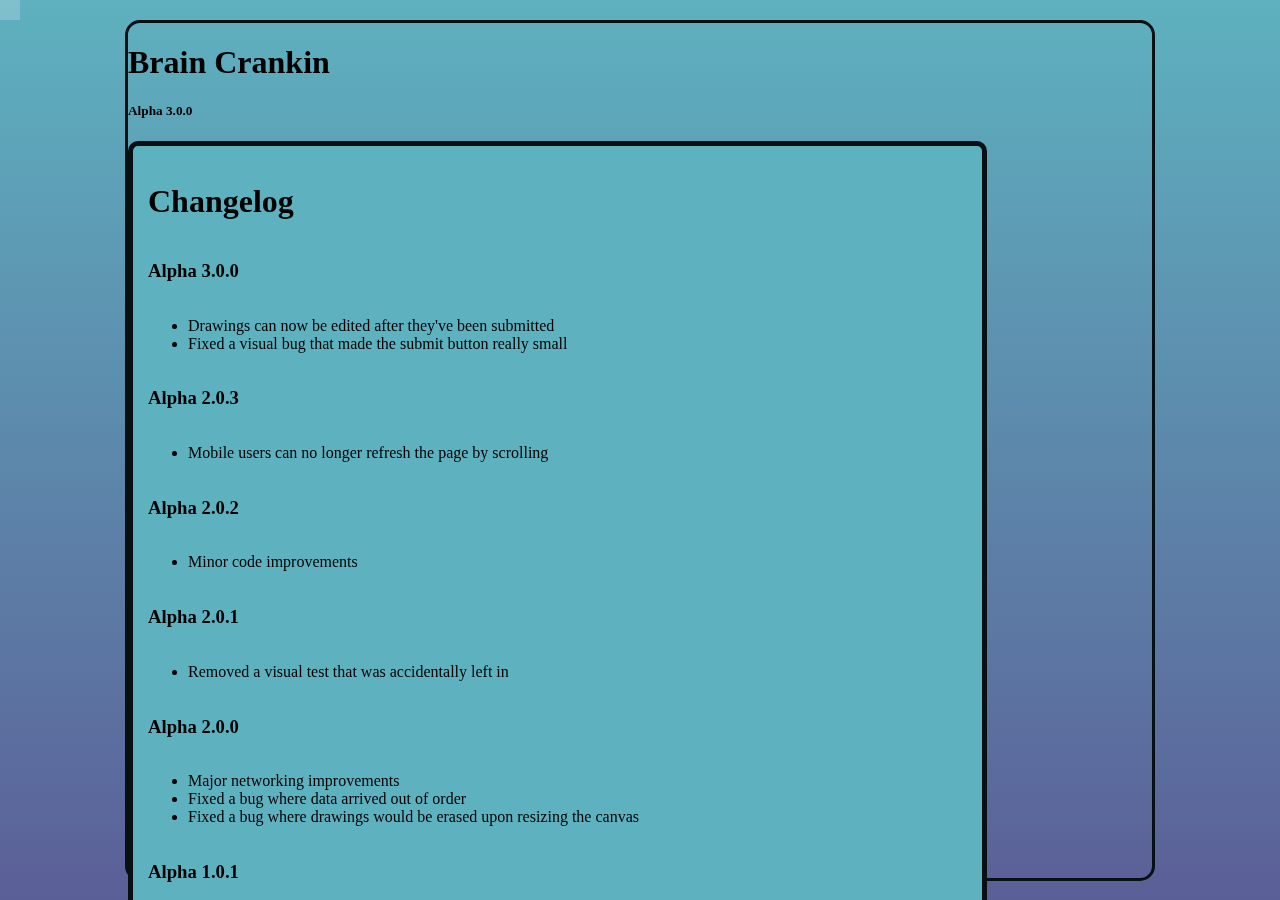
==== changelog/index.html @ 1a8ae625 "Updated changelog to Alpha 3.0.0" ====
<!DOCTYPE html>
<html lang="en">
<head>
    <meta charset="UTF-8">
    <meta http-equiv="X-UA-Compatible" content="IE=edge">
    <meta name="viewport" content="width=device-width, initial-scale=1.0">
    <link href="https://fonts.googleapis.com/css?family=Open+Sans:400,600,300" rel="stylesheet" type="text/css">
    <link href="https://cdn.jsdelivr.net/npm/bootstrap@5.2.2/dist/css/bootstrap.min.css" rel="stylesheet" integrity="sha384-Zenh87qX5JnK2Jl0vWa8Ck2rdkQ2Bzep5IDxbcnCeuOxjzrPF/et3URy9Bv1WTRi" crossorigin="anonymous">
    <link
    rel="stylesheet"
    href="https://cdnjs.cloudflare.com/ajax/libs/animate.css/4.1.1/animate.min.css"
    />
    <link rel="stylesheet" href="style.css?v=25-01-23-1">
    <link rel="stylesheet" href="responsive.css?v=25-01-23-1">
    <link rel="stylesheet" href="sass.css?v=25-01-23-1">
    <title>BrainCrankin</title><!-- CSS only -->
    
</head>
<body class="h-100">
    <ul class="background">
        <li></li>
        <li></li>
        <li></li>
        <li></li>
        <li></li>
        <li></li>
        <li></li>
        <li></li>
        <li></li>
        <li></li>
        <li></li>
        <li></li>
        <li></li>
        <li></li>
        <li></li>
        <li></li>
        <li></li>
        <li></li>
        <li></li>
        <li></li>
        <li></li>
        <li></li>
        <li></li>
        <li></li>
        <li></li>
        <li></li>
        <li></li>
        <li></li>
        <li></li>
        <li></li>
        <li></li>
        <li></li>
        <li></li>
        <li></li>
        <li></li>
        <li></li>
     </ul>
    <main class="h-100">
        <div class="h-100 game-box">
            <div class="container h-100 game-div border-main m-mobile-0 p-mobile-0">
                
                <!-- <button id="host-button" class="button-anim">Host a game</button>
                <button id="quit-button" class="button-anim">Go back</button>
                
                <div id="join-div" class="game-box-div">
                    <h2>Join a game!</h2>
                    <textarea placeholder="Party ID" id="id-box"></textarea>
                    <button class="button-anim">Join!</button>
                </div> -->
                <div id="top-bar" class="row d-none d-lg-flex h-5 h-lg-10">
                    <div class="col-2 col-lg-1 align-items-center d-flex h-100">
                        <button id="quit-button" class="ratio ratio-1x1 btn game-button w-75">
                            <img src="assets/caret-left-fill.svg" alt="" class="img-fluid">
                        </button>
                    </div>                    
                    <h1 class="col-8 col-lg-10 text-center">Brain Crankin</h1>
                    <h5 class="col-2 col-lg-1 d-none d-lg-block">Alpha 3.0.0</h5>
                </div>
                <div id="main-container" class="row h-100 h-lg-90 overflow-lg-hidden d-flex justify-content-center align-items-center">
                    <div class="changelog h-90 w-80 mb-3 vertical-overflow text-center">
                        <h1>Changelog</h1>
                        <h3 class="text-center">Alpha 3.0.0</h3>
                        <ul>
                            <li>
                                Drawings can now be edited after they've been submitted
                            </li>
                            <li>
                                Fixed a visual bug that made the submit button really small
                            </li>
                        </ul>
                        <h3 class="text-center">Alpha 2.0.3</h3>
                        <ul>
                            <li>
                                Mobile users can no longer refresh the page by scrolling
                            </li>                            
                        </ul>
                        <h3 class="text-center">Alpha 2.0.2</h3>
                        <ul>
                            <li>
                                Minor code improvements
                            </li>                            
                        </ul>
                        <h3 class="text-center">Alpha 2.0.1</h3>
                        <ul>
                            <li>
                                Removed a visual test that was accidentally left in
                            </li>                            
                        </ul>
                        <h3 class="text-center">Alpha 2.0.0</h3>
                        <ul>
                            <li>
                                Major networking improvements
                            </li>
                            <li>
                                Fixed a bug where data arrived out of order
                            </li>
                            <li>
                                Fixed a bug where drawings would be erased upon resizing the canvas
                            </li>                            
                        </ul>
                        <h3 class="text-center">Alpha 1.0.1</h3>
                        <ul>
                            <li>
                                Fixed a minor networking issue
                            </li>
                        </ul>
                        <h3 class="text-center">Alpha 1.0.0</h3>
                        <ul>
                            <li>
                                Added a new gamemode: Face Off
                            </li>
                            <li>
                                Fixed a bug when drawing on mobile
                            </li>
                            <li>
                                Fixed minor styling issues
                            </li>
                        </ul>
                    </div>
                </div>
            </div>
        </div>
    </main>
    <!-- <footer>
        <small>&copy; copyright</small>
    </footer> -->
    
    <!-- JavaScript Bundle with Popper -->
    <script src="https://cdn.jsdelivr.net/npm/bootstrap@5.2.3/dist/js/bootstrap.bundle.min.js" integrity="sha384-kenU1KFdBIe4zVF0s0G1M5b4hcpxyD9F7jL+jjXkk+Q2h455rYXK/7HAuoJl+0I4" crossorigin="anonymous"></script>
    <!-- <script src="game.js"></script> -->
    <script src="game.js?v=25-01-23-1"></script>
    <script async src="https://pagead2.googlesyndication.com/pagead/js/adsbygoogle.js?client=ca-pub-4818331036577014"
     crossorigin="anonymous"></script>
</body>
</html>
---- changelog/style.css ----
@font-face {
    font-family: myFont;
    src: url(assets/PartyConfettiRegular-eZOn3.ttf);
}

:root {
    --dark: #071013ff;
    --blue: #5eb1bfff;
    
    --white-transparent: rgba(255, 255, 255, 0.306);
    --black-transparent: rgba(1, 1, 1, 0.306);
    --blue-transparent: rgba(94, 176, 191, 0.48);
    --blue-gray: #5b5f97ff;
    --blue-dark: rgba(32, 37, 106, 1);
    --blue-dark-transparent: rgba(43, 76, 138, 0.709);
    --brown: #8f5c38ff;
    --maroon: #bf1363ff;
    --maroon-transparent: rgba(191, 19, 99, 0.743);
}

html {
    font-family: myFont !important;
    max-width: 100vw; 
    min-width: 100vw;
    height: 100%;
    
    /*background-image: url('background\ lol.png'), linear-gradient(var(--blue), var(--blue-gray));*/
    
    margin: 0;
    padding: 0;
}

.changelog {
    border: 5px solid var(--dark);
    background-color: var(--blue);
    display: flex;    
    padding: 15px;
    flex-direction: column;
    border-radius: 10px;
}

#quit-button {
    display: none;
}

main {
    display: flex;
    flex-direction: column;
    align-items: center;
    flex:1
}

#join-div {
    color: white;
    display: flex;
    flex-direction: column;
    justify-content: center;
    align-items: center;
}
body{
    font-family: myFont !important;
    margin: 0;
    padding: 0;
    display:flex;
    flex-direction:column;
    
    min-height: 100%;
    min-width: 100%;
    max-height: 100%;
    max-width: 100%;
}



.game-box {
    overflow: hidden;
    position: relative;
    padding: 0;
    min-width: 100%;
    min-height: 100%;
    display: flex;
    justify-content: center;
    align-items: center;
    flex: 1;
}


.text-input {
    color: white;
    resize: none;
    border-radius: 6px;
    background-color: var(--white-transparent);
    border: solid white 2px;
    font-size: 25px;
    margin-bottom: 10px;
    white-space: nowrap;
    width: 100%;
}

.vertical-overflow {
    overflow-y: scroll;
    overflow-x: hidden;
}

#width-holder {
    overflow-x: hidden;
    overflow-y: scroll;
}

#width-holder * {
    margin: 10px;
}

canvas[resize] {
    height: 100%;
}



.width-button {
    display: flex;
    justify-content: center;
    align-items: center;
    padding: 0;
}

.finals-icon {
    height: 50px;
}

.finals-element div p {
    display: flex;
    justify-content: center;
    align-items: center;
    padding: 10px;
    margin: 5px;
    word-wrap: normal;
    background-color: var(--white-transparent);    
    border-radius: 10px;
}



#versus-ball {
    /*position: relative;*/
    /*scale: 80%;*/
    /*top: 50%;  /* position the top  edge of the element at the middle of the parent */
    /*left: 50%; /* position the left edge of the element at the middle of the parent */
    z-index: 10;

    /*transform: translate(-50%, -50%);*/
    animation: 1.2s cubic-bezier(0.7, 0, 0.84, 0) 0s 1 bounceFromScreen;
    overflow: visible;
}

@keyframes bounceFromScreen {
    0% {
        /* position: absolute; */
        top: 50%;
        left: 50%;
        scale: 500%;
        transform: rotate(0deg) translate(-50%, -50%);
        opacity: 0;
        z-index: 10;
    }
    52% {
        /* position: absolute; */
        scale: 80%;
        top: 50%;
        left: 50%;
        opacity: 100%;
        z-index: 10;
        transform: rotate(0deg) translate(-50%, -50%);
    }
    56% { transform: translate(-50%, -50%) translate(1px, 1px) rotate(0deg); }
    60% { transform: translate(-50%, -50%) translate(-1px, -2px) rotate(-1deg); }
    64% { transform: translate(-50%, -50%) translate(-3px, 0px) rotate(1deg); }
    68% { transform: translate(-50%, -50%) translate(3px, 2px) rotate(0deg); }
    72% { transform: translate(-50%, -50%) translate(1px, -1px) rotate(1deg); }
    76% { transform: translate(-50%, -50%) translate(-1px, 2px) rotate(-1deg); }
    80% { transform: translate(-50%, -50%) translate(-3px, 1px) rotate(0deg); }
    84% { transform: translate(-50%, -50%) translate(3px, 1px) rotate(-1deg); }
    88% { transform: translate(-50%, -50%) translate(-1px, -1px) rotate(1deg); }
    92% { transform: translate(-50%, -50%) translate(1px, 2px) rotate(0deg); }
    96% { transform: translate(-50%, -50%) translate(1px, -2px) rotate(-1deg); }
    100% {
        scale: 80%;
        top: 50%;
        left: 50%;
        opacity: 100%;
        z-index: 10;
        transform: rotate(0deg) translate(-50%, -50%);
    }
}

#chat-holder {
    background-color: var(--blue-transparent);
    padding: 10px;
    border-radius: 15px;
    height: 90%;
    width: 90%;
    overflow-y: scroll;
    overflow-x: hidden;
}

#output-write-area {
    font-size: 30px;
    overflow: hidden;
}

#output-draw-div {
    margin: 20px;
    overflow: hidden;
}

#input-draw-div img {
    max-width: 100%;
}


.border-main {
    border-style: dashed;
    border-radius: 15px;
    border: solid var(--dark);
}

.color-btn {
    height: 40px;
    border-radius: 5px;
}

.color-focus {
    border: solid black 2px;
}

.drawing-fit {
    object-fit: contain;
}

.transparent-border-footer {    
    border-top: var(--bs-modal-footer-border-width) solid rgba(0, 0, 0, 0);
}

.transparent-border-header {
    border-bottom: var(--bs-modal-header-border-width) solid rgba(0, 0, 0, 0);
}

.bg-versus-modal {
    background-color: var(--blue-transparent);
}

.game-box-div {
    background-color: var(--blue-dark-transparent);
    padding: 10px;
    border-radius: 10px;
    margin: 15px;
}

.player-box {
    background-color: var(--blue-dark);    
    color: white;
    border-radius: 30px;
    max-width: 100%;    
}

#player-list {
    color:white;
    background-color: var(--blue-dark-transparent);
    border-radius: 16px;
}

.player-list {
    list-style: none;
    overflow-y: hidden;
    overflow-x: auto;
}
.main-menu-box { 
    background-color: var(--black-transparent);
    border-radius: 20px;
    width: 90%;
    height: 95%;
}
    
/* ===== Scrollbar CSS ===== */
/* Firefox */
* {
    scrollbar-width: auto;
    scrollbar-color: #2d3278 #515599;
}

/* Chrome, Edge, and Safari */
*::-webkit-scrollbar {
    width: 16px;
}

*::-webkit-scrollbar-track {
    background: #515599;
}

*::-webkit-scrollbar-thumb {
    background-color: #2d3278;
    border-radius: 10px;
    border: 3px solid #ffffff;
}

.game-div {
    position: absolute;
    min-width: 80%;
    min-height: 95%;
    max-width: 80%;
    max-height: 95%;
}

footer{ 
    min-height:25px;
    display: flex;
    justify-content: center;
}

.game-button {
    padding: 3px;
    background-color: var(--maroon-transparent);
    margin-left: 10px;
}

.mh-10 {
    max-height: 10%;
}

.mh-20 {
    max-height: 20%;
}

.mh-80 {
    max-height: 20%;
}
.h-20 {
    height: 20%;
}
.h-15 {
    height: 15%;
}
.h-10 {
    height: 10%;
}
.h-5 {
    height: 5% !important;
}

.h-90 {
    height: 90% !important;
}

.h-85 {
    height: 85% !important;
}

.h-80 {
    height: 80%;
}

.w-15 {
    width: 15%;
}

.w-70 {
    width: 70%;
}

.w-80 {
    width: 80%;
}

.w-20 {
    width: 20%;
}

.w-60 {
    width: 60%;
}

.mw-15 {
    max-width: 15;
}


  
.button-anim {
    display: block;
    color: white;
    position: relative;
    text-align: center;
    z-index: 0;
    border-radius: 30px;
    max-width: 363px;
    max-height: 46px;
    border-radius: 30px;
    overflow: hidden;
    padding: 1rem 2rem;
}

.button-anim::before {
    content: '';
    position: absolute;
    z-index: -2;
    left: 50%;
    top: 50%;
    width: 400px;
    height: 400px;
    border-radius: 30px;
    
    background-repeat: no-repeat;
    background-size: 50% 50%, 50% 50%;
    background-position: 0 0, 100% 0, 100% 100%, 0 100%;
    background-image: linear-gradient(var(--blue), var(--blue)), linear-gradient(var(--blue), var(--blue)), linear-gradient(var(--blue-gray), var(--blue-gray)), linear-gradient(var(--blue-gray), var(--blue-gray));
    transform: translate(-50%, -50%) rotate(11deg);
    transition: transform .7s cubic-bezier(1, 0, 0, 1);
}

.break {
    flex-basis: 100%;
    height: 0;
}

.game-list-container {
    height: 150px;
    list-style: none;
}

.game-list {
    overflow-x: hidden;
    overflow-y: auto;
}

.selected-list-item {
    border: 2px solid white !important;
}

.game-list-item {
    display: block;
    margin: 3px;
    height: 95%;
    width: 100%;
    background-color: var(--blue-dark);
    border-radius: 10px;
}

.button-anim:hover::before {
    transform: translate(-50%, -50%) rotate(191deg);
}

.button-anim::after {
    content: '';
    position: absolute;
    z-index: -1;
    left: 3px;
    top: 3px;
    width: calc(100% - 6px);
    height: calc(100% - 6px);
    background: var(--maroon);
    border-radius: 30px;
}

.noBorder {
    border: 0px !important;
}

#finals-box {
    margin: 25px;
    border-radius: 15px;
    width: 90%;
    height: 95%;
    border: 2px var(--blue-dark-transparent);
    box-shadow: 0px 0px 9px 3px rgba(0,0,0,0.75);
    -webkit-box-shadow: 0px 0px 9px 3px rgba(0,0,0,0.75);
    -moz-box-shadow: 0px 0px 9px 3px rgba(0,0,0,0.75);
}

.finals-button {
    height: 40px;
}

/* .ratio-4x3 {
    @include media-breakpoint-up(md) {
      --bs-aspect-ratio: 50%; // 2x1
    }
} */
  

/* .finals-drawing {
    min-height: 80%;
} */
.drawing-finals-style {
    background-color: white;
    border: 15px solid var(--maroon);
    border-radius: 15px;
    max-width: 90%;
}

.finals-element .dot {
    animation: chatTypingAnimation 1.8s infinite ease-in-out;
    background-color: #6CAD96;
    border-radius: 50%;
    height: 7px;
    margin-right: 4px;
    vertical-align: middle;
    width: 7px;
    display: inline-block;
}
  .finals-element .dot:nth-child(1) {
    animation-delay: 200ms;
  }
  .finals-element .dot:nth-child(2) {
    animation-delay: 300ms;
  }
  .finals-element .dot:nth-child(3) {
    animation-delay: 400ms;
  }
  .finals-element .dot:last-child {
    margin-right: 0;
  }
  
  @keyframes chatTypingAnimation {
    0% {
      transform: translateY(0px);
      background-color:#6CAD96; /* rgba(20,105,69,.7)*/
    }
    28% {
      transform: translateY(-7px);
      background-color:#9ECAB9; /*rgba(20,105,69,.4)*/
    }
    44% {
      transform: translateY(0px);
      background-color: #B5D9CB; /*rgba(20,105,69,.2)*/
    }
  }

@keyframes background_animate {
    0%{
        transform: translateY(0) rotate(0deg);
        opacity: 1;
        border-radius: 0;
    }
    100%{
        transform: translateY(-1000px) rotate(1440deg);
        opacity: 0;
        border-radius: 50%;
    }
}

.background {
    position: fixed;
    width: 100vw;
    height: 100vh;
    top: 0;
    left: 0;
    margin: 0;
    padding: 0;
    /*background: #4e54c8;*/
    background:  linear-gradient(var(--blue), var(--blue-gray));
    overflow: hidden;
}
.background li {
    position: absolute;
    display: block;
    list-style: none;
    width: 20px;
    height: 20px;
    background: rgba(255, 255, 255, 0.2);
    animation: background_animate 3.27s linear infinite;
}


.background li:nth-child(0) {
    left: 74%;
    width: 24px;
    height: 24px;
    bottom: -24px;
    animation-delay: 1s;
}
.background li:nth-child(1) {
    left: 21%;
    width: 82px;
    height: 82px;
    bottom: -82px;
    animation-delay: 3s;
}
.background li:nth-child(2) {
    left: 0%;
    width: 36px;
    height: 36px;
    bottom: -36px;
    animation-delay: 5s;
}
.background li:nth-child(3) {
    left: 87%;
    width: 60px;
    height: 60px;
    bottom: -60px;
    animation-delay: 12s;
}
.background li:nth-child(4) {
    left: 45%;
    width: 29px;
    height: 29px;
    bottom: -29px;
    animation-delay: 20s;
}
.background li:nth-child(5) {
    left: 78%;
    width: 73px;
    height: 73px;
    bottom: -73px;
    animation-delay: 21s;
}
.background li:nth-child(6) {
    left: 70%;
    width: 22px;
    height: 22px;
    bottom: -22px;
    animation-delay: 4s;
}
.background li:nth-child(7) {
    left: 19%;
    width: 65px;
    height: 65px;
    bottom: -65px;
    animation-delay: 26s;
}
.background li:nth-child(8) {
    left: 32%;
    width: 81px;
    height: 81px;
    bottom: -81px;
    animation-delay: 30s;
}
.background li:nth-child(9) {
    left: 40%;
    width: 76px;
    height: 76px;
    bottom: -76px;
    animation-delay: 38s;
}
.background li:nth-child(10) {
    left: 50%;
    width: 39px;
    height: 39px;
    bottom: -39px;
    animation-delay: 49s;
}
.background li:nth-child(11) {
    left: 78%;
    width: 79px;
    height: 79px;
    bottom: -79px;
    animation-delay: 11s;
}
.background li:nth-child(12) {
    left: 31%;
    width: 67px;
    height: 67px;
    bottom: -67px;
    animation-delay: 42s;
}
.background li:nth-child(13) {
    left: 4%;
    width: 60px;
    height: 60px;
    bottom: -60px;
    animation-delay: 11s;
}
.background li:nth-child(14) {
    left: 35%;
    width: 82px;
    height: 82px;
    bottom: -82px;
    animation-delay: 22s;
}
.background li:nth-child(15) {
    left: 44%;
    width: 29px;
    height: 29px;
    bottom: -29px;
    animation-delay: 63s;
}
.background li:nth-child(16) {
    left: 11%;
    width: 71px;
    height: 71px;
    bottom: -71px;
    animation-delay: 2s;
}
.background li:nth-child(17) {
    left: 58%;
    width: 55px;
    height: 55px;
    bottom: -55px;
    animation-delay: 10s;
}
.background li:nth-child(18) {
    left: 84%;
    width: 43px;
    height: 43px;
    bottom: -43px;
    animation-delay: 14s;
}
.background li:nth-child(19) {
    left: 36%;
    width: 23px;
    height: 23px;
    bottom: -23px;
    animation-delay: 91s;
}
.background li:nth-child(20) {
    left: 19%;
    width: 69px;
    height: 69px;
    bottom: -69px;
    animation-delay: 3s;
}
.background li:nth-child(21) {
    left: 61%;
    width: 68px;
    height: 68px;
    bottom: -68px;
    animation-delay: 71s;
}
.background li:nth-child(22) {
    left: 3%;
    width: 41px;
    height: 41px;
    bottom: -41px;
    animation-delay: 14s;
}
.background li:nth-child(23) {
    left: 59%;
    width: 43px;
    height: 43px;
    bottom: -43px;
    animation-delay: 99s;
}
.background li:nth-child(24) {
    left: 79%;
    width: 31px;
    height: 31px;
    bottom: -31px;
    animation-delay: 51s;
}
.background li:nth-child(25) {
    left: 10%;
    width: 26px;
    height: 26px;
    bottom: -26px;
    animation-delay: 75s;
}
.background li:nth-child(26) {
    left: 42%;
    width: 61px;
    height: 61px;
    bottom: -61px;
    animation-delay: 17s;
}
.background li:nth-child(27) {
    left: 12%;
    width: 62px;
    height: 62px;
    bottom: -62px;
    animation-delay: 31s;
}
.background li:nth-child(28) {
    left: 60%;
    width: 46px;
    height: 46px;
    bottom: -46px;
    animation-delay: 13s;
}
.background li:nth-child(29) {
    left: 33%;
    width: 70px;
    height: 70px;
    bottom: -70px;
    animation-delay: 78s;
}
.background li:nth-child(30) {
    left: 45%;
    width: 67px;
    height: 67px;
    bottom: -67px;
    animation-delay: 52s;
}
.background li:nth-child(31) {
    left: 39%;
    width: 38px;
    height: 38px;
    bottom: -38px;
    animation-delay: 133s;
}
.background li:nth-child(32) {
    left: 79%;
    width: 48px;
    height: 48px;
    bottom: -48px;
    animation-delay: 127s;
}
.background li:nth-child(33) {
    left: 38%;
    width: 82px;
    height: 82px;
    bottom: -82px;
    animation-delay: 95s;
}
.background li:nth-child(34) {
    left: 84%;
    width: 29px;
    height: 29px;
    bottom: -29px;
    animation-delay: 56s;
}
.background li:nth-child(35) {
    left: 63%;
    width: 79px;
    height: 79px;
    bottom: -79px;
    animation-delay: 87s;
}
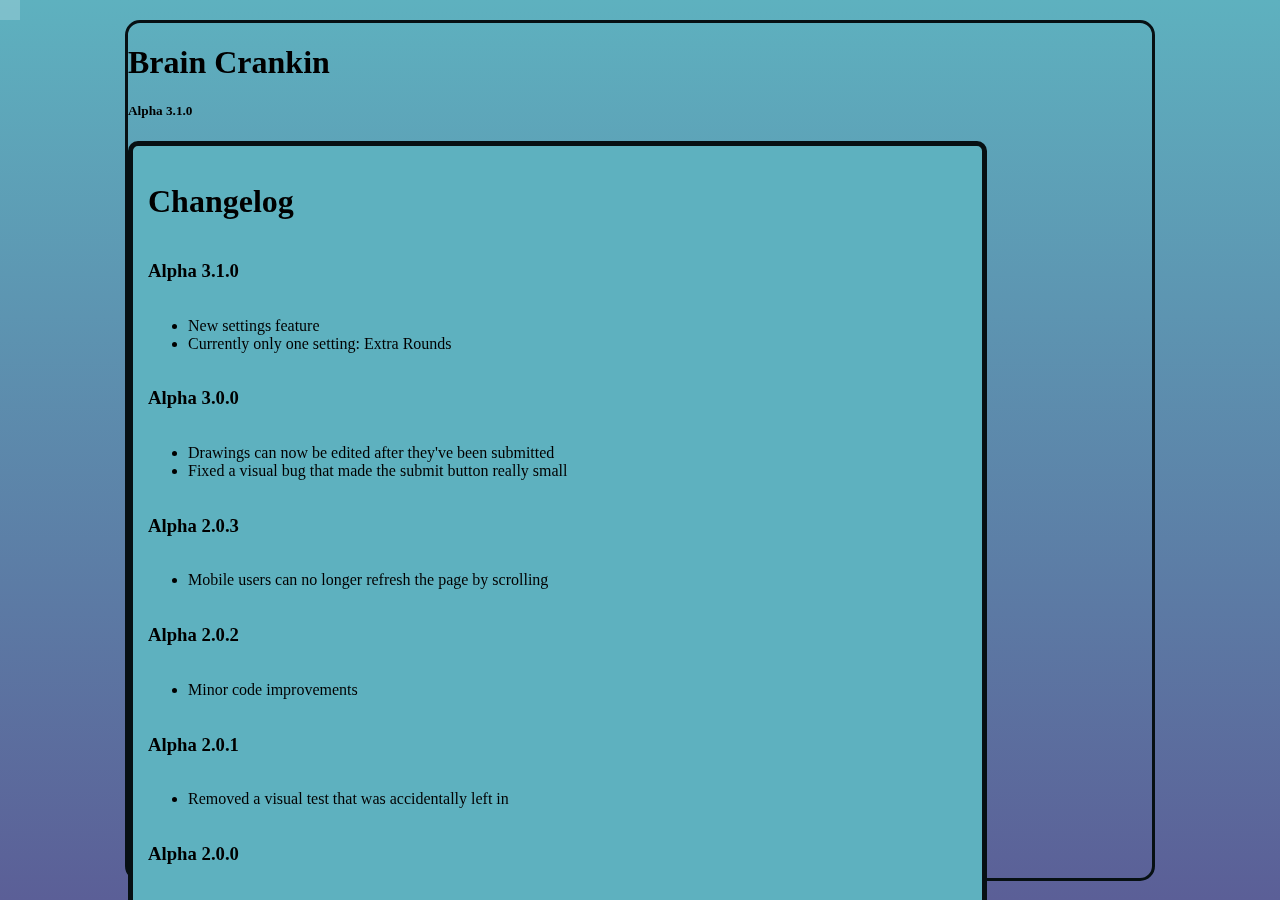
==== commit 9a706f10: "Alpha 3.1.0" ====
--- a/changelog/index.html
+++ b/changelog/index.html
@@ -74,11 +74,20 @@
                         </button>
                     </div>                    
                     <h1 class="col-8 col-lg-10 text-center">Brain Crankin</h1>
-                    <h5 class="col-2 col-lg-1 d-none d-lg-block">Alpha 3.0.0</h5>
+                    <h5 class="col-2 col-lg-1 d-none d-lg-block">Alpha 3.1.0</h5>
                 </div>
                 <div id="main-container" class="row h-100 h-lg-90 overflow-lg-hidden d-flex justify-content-center align-items-center">
                     <div class="changelog h-90 w-80 mb-3 vertical-overflow text-center">
                         <h1>Changelog</h1>
+                        <h3 class="text-center">Alpha 3.1.0</h3>
+                        <ul>
+                            <li>
+                                New settings feature
+                            </li>
+                            <li>
+                                Currently only one setting: Extra Rounds
+                            </li>
+                        </ul>
                         <h3 class="text-center">Alpha 3.0.0</h3>
                         <ul>
                             <li>
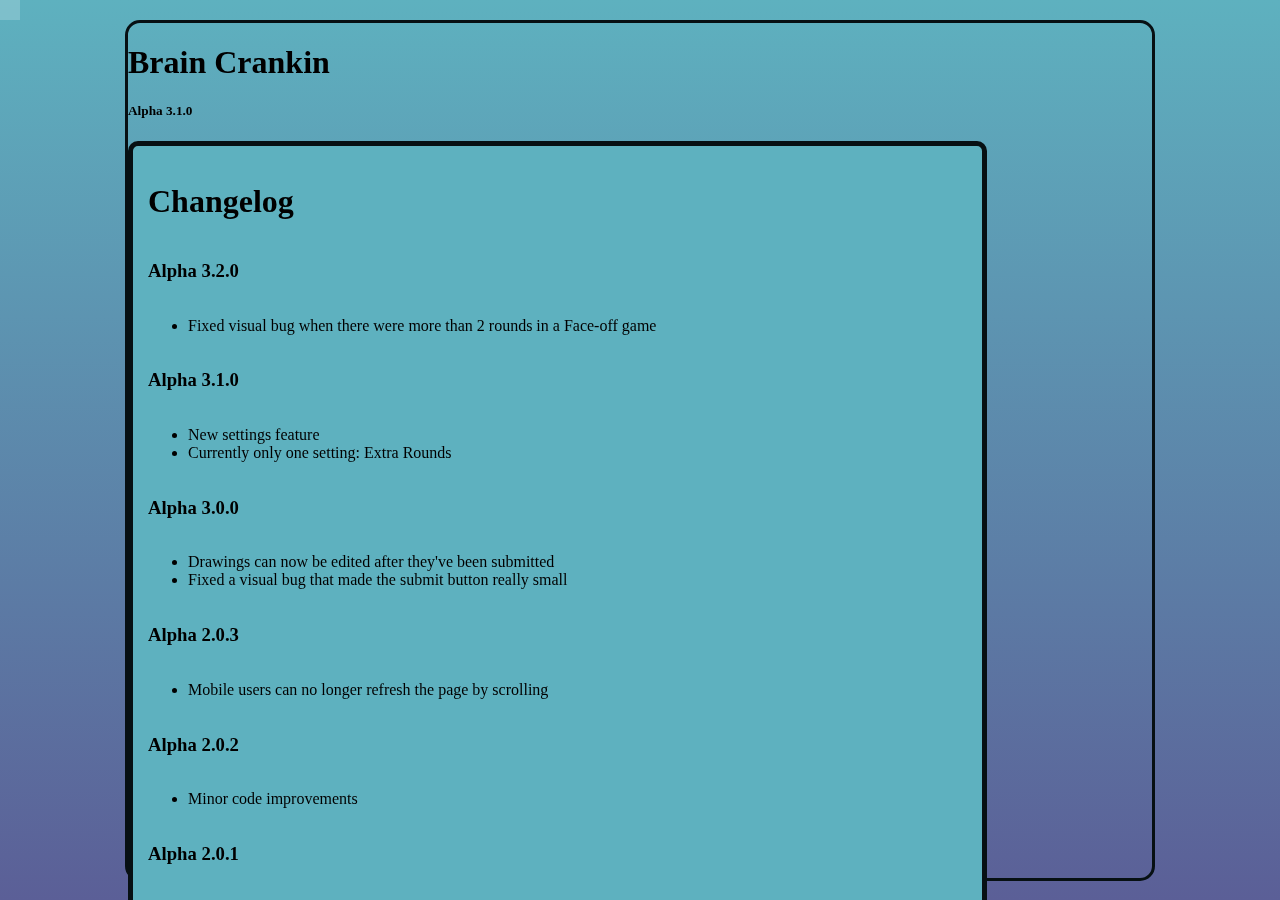
==== commit 3365162a: "Alpha 3.2.0" ====
--- a/changelog/index.html
+++ b/changelog/index.html
@@ -79,6 +79,12 @@
                 <div id="main-container" class="row h-100 h-lg-90 overflow-lg-hidden d-flex justify-content-center align-items-center">
                     <div class="changelog h-90 w-80 mb-3 vertical-overflow text-center">
                         <h1>Changelog</h1>
+                        <h3 class="text-center">Alpha 3.2.0</h3>
+                        <ul>
+                            <li>
+                                Fixed visual bug when there were more than 2 rounds in a Face-off game
+                            </li>                            
+                        </ul>
                         <h3 class="text-center">Alpha 3.1.0</h3>
                         <ul>
                             <li>
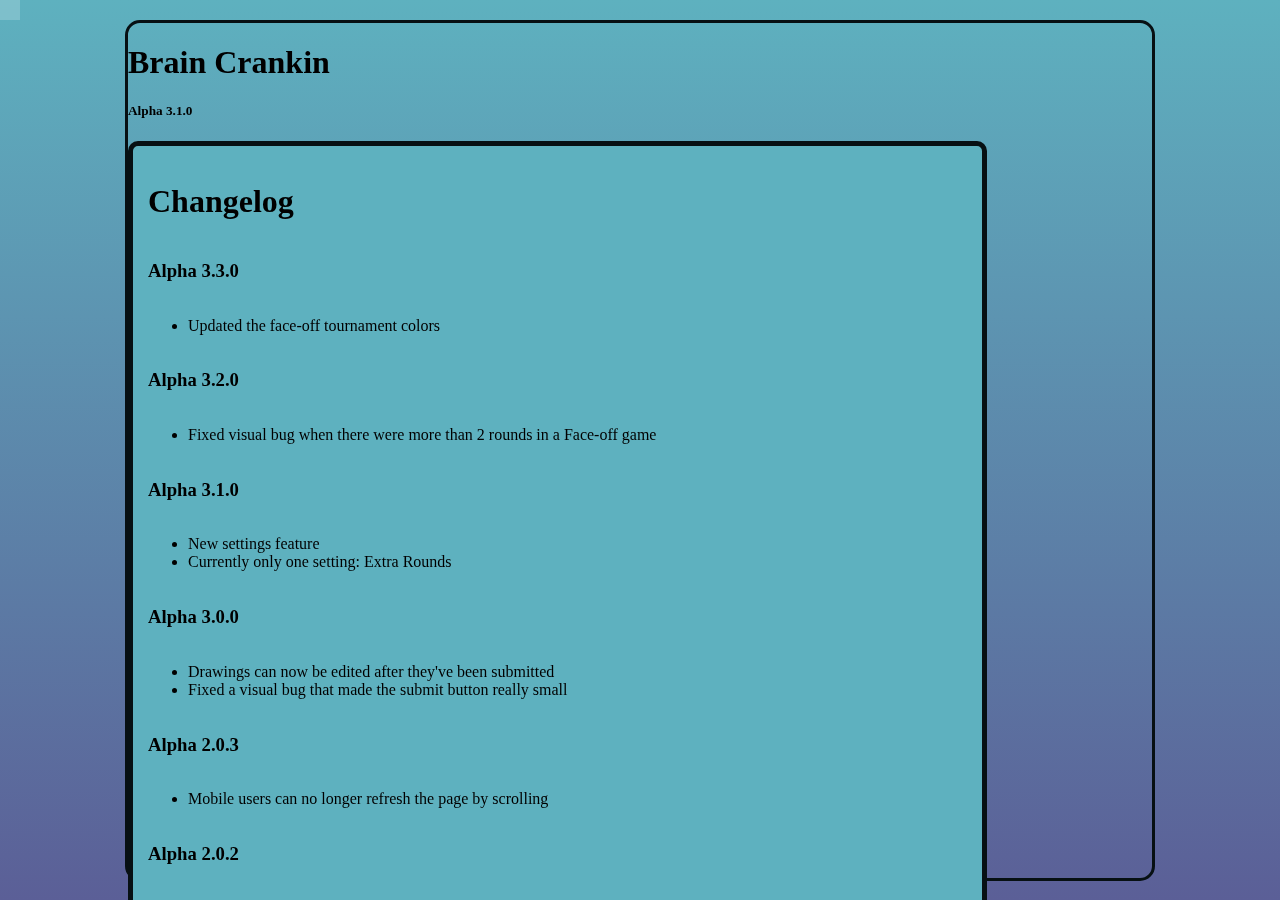
==== commit 5a134d67: "alpha 3.3.0" ====
--- a/changelog/index.html
+++ b/changelog/index.html
@@ -79,6 +79,12 @@
                 <div id="main-container" class="row h-100 h-lg-90 overflow-lg-hidden d-flex justify-content-center align-items-center">
                     <div class="changelog h-90 w-80 mb-3 vertical-overflow text-center">
                         <h1>Changelog</h1>
+                        <h3 class="text-center">Alpha 3.3.0</h3>
+                        <ul>
+                            <li>
+                                Updated the face-off tournament colors
+                            </li>                            
+                        </ul>
                         <h3 class="text-center">Alpha 3.2.0</h3>
                         <ul>
                             <li>
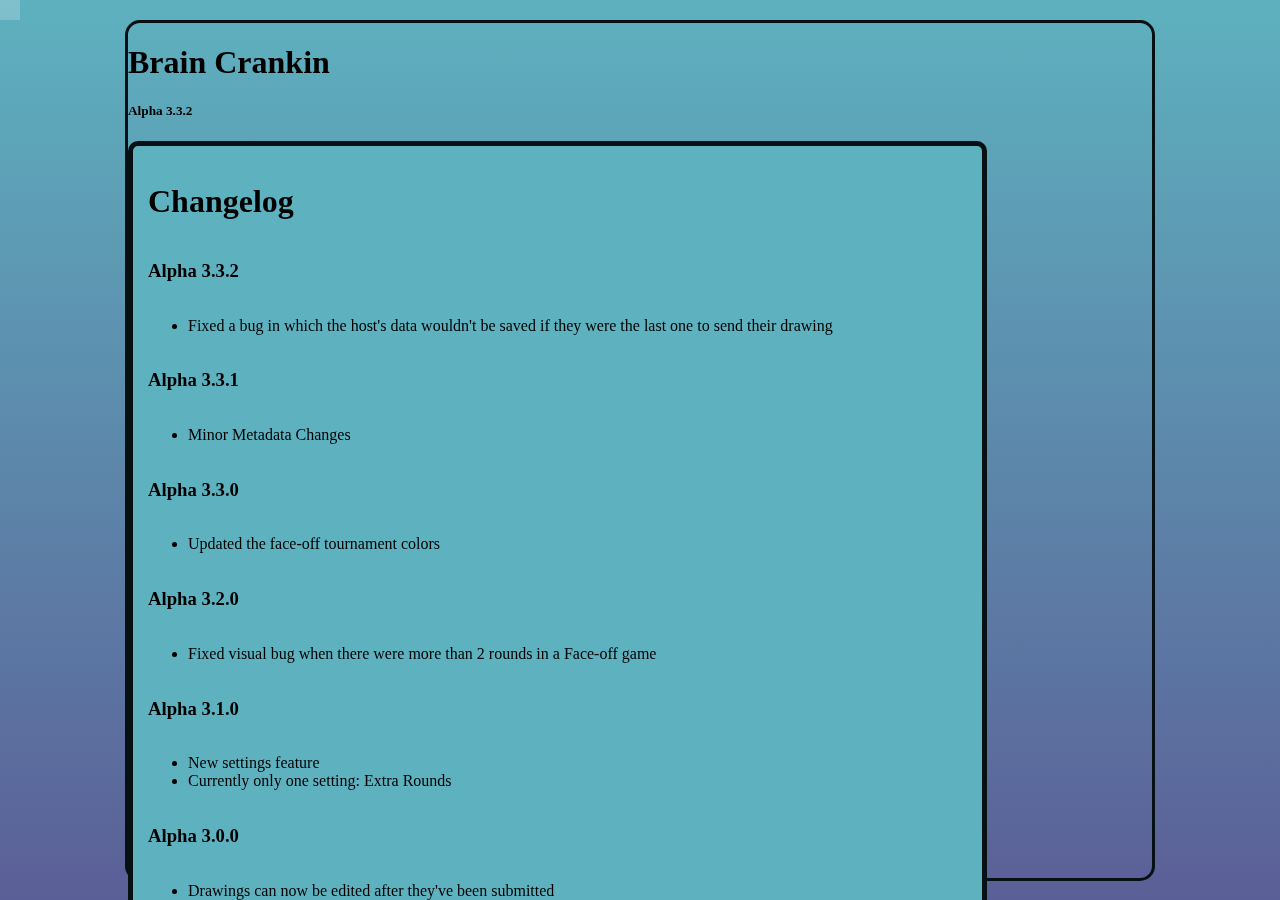
==== commit 24ee338e: "Alpha 3.3.2" ====
--- a/changelog/index.html
+++ b/changelog/index.html
@@ -74,11 +74,23 @@
                         </button>
                     </div>                    
                     <h1 class="col-8 col-lg-10 text-center">Brain Crankin</h1>
-                    <h5 class="col-2 col-lg-1 d-none d-lg-block">Alpha 3.1.0</h5>
+                    <h5 class="col-2 col-lg-1 d-none d-lg-block">Alpha 3.3.2</h5>
                 </div>
                 <div id="main-container" class="row h-100 h-lg-90 overflow-lg-hidden d-flex justify-content-center align-items-center">
                     <div class="changelog h-90 w-80 mb-3 vertical-overflow text-center">
                         <h1>Changelog</h1>
+                        <h3 class="text-center">Alpha 3.3.2</h3>
+                        <ul>
+                            <li>
+                                Fixed a bug in which the host's data wouldn't be saved if they were the last one to send their drawing
+                            </li>                            
+                        </ul>
+                        <h3 class="text-center">Alpha 3.3.1</h3>
+                        <ul>
+                            <li>
+                                Minor Metadata Changes
+                            </li>                            
+                        </ul>
                         <h3 class="text-center">Alpha 3.3.0</h3>
                         <ul>
                             <li>
--- a/changelog/style.css
+++ b/changelog/style.css
@@ -256,6 +256,22 @@
     margin: 15px;
 }
 
+#writer-holder {
+    overflow-x: scroll;
+    font-family: 'Brush Script MT', cursive !important;
+}
+
+#writer-holder p {
+    margin: 20px;
+    font-size: 30px;
+    width: 80%;
+}
+
+#writer-holder button {
+    margin: 5px;
+    padding: 5px;
+}
+
 .player-box {
     background-color: var(--blue-dark);    
     color: white;
@@ -426,6 +442,16 @@
     height: 150px;
     list-style: none;
 }
+
+.game-list-container p {
+    overflow: hidden;
+    text-overflow: ellipsis;
+    word-wrap: break-word;
+    display: block;
+    line-height: 1em; /* a */
+    max-height: 2em;
+}
+
 
 .game-list {
     overflow-x: hidden;
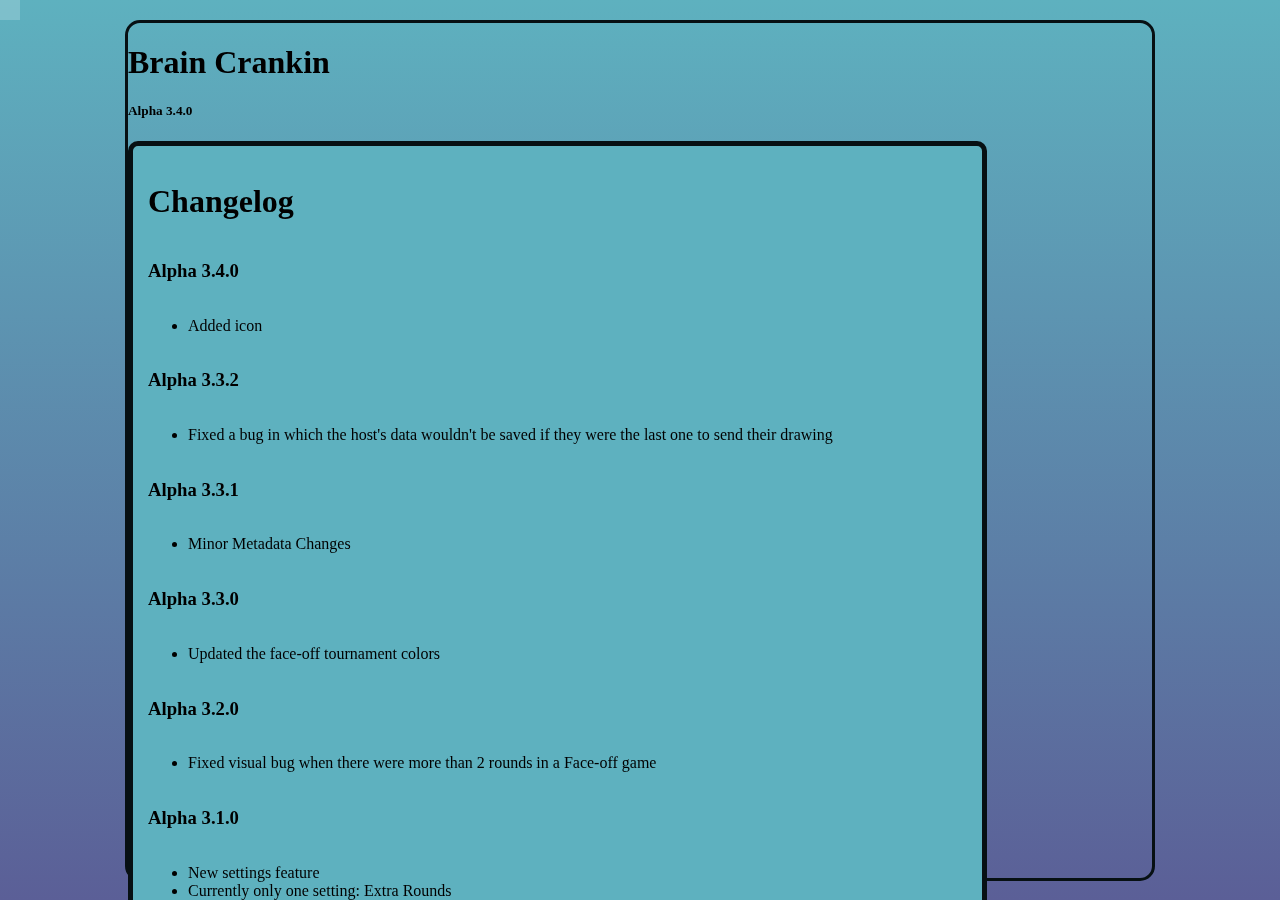
==== commit 8dc103e1: "Alpha 3.4.0" ====
--- a/changelog/index.html
+++ b/changelog/index.html
@@ -74,11 +74,17 @@
                         </button>
                     </div>                    
                     <h1 class="col-8 col-lg-10 text-center">Brain Crankin</h1>
-                    <h5 class="col-2 col-lg-1 d-none d-lg-block">Alpha 3.3.2</h5>
+                    <h5 class="col-2 col-lg-1 d-none d-lg-block">Alpha 3.4.0</h5>
                 </div>
                 <div id="main-container" class="row h-100 h-lg-90 overflow-lg-hidden d-flex justify-content-center align-items-center">
                     <div class="changelog h-90 w-80 mb-3 vertical-overflow text-center">
                         <h1>Changelog</h1>
+                        <h3 class="text-center">Alpha 3.4.0</h3>
+                        <ul>
+                            <li>
+                                Added icon
+                            </li>                            
+                        </ul>
                         <h3 class="text-center">Alpha 3.3.2</h3>
                         <ul>
                             <li>
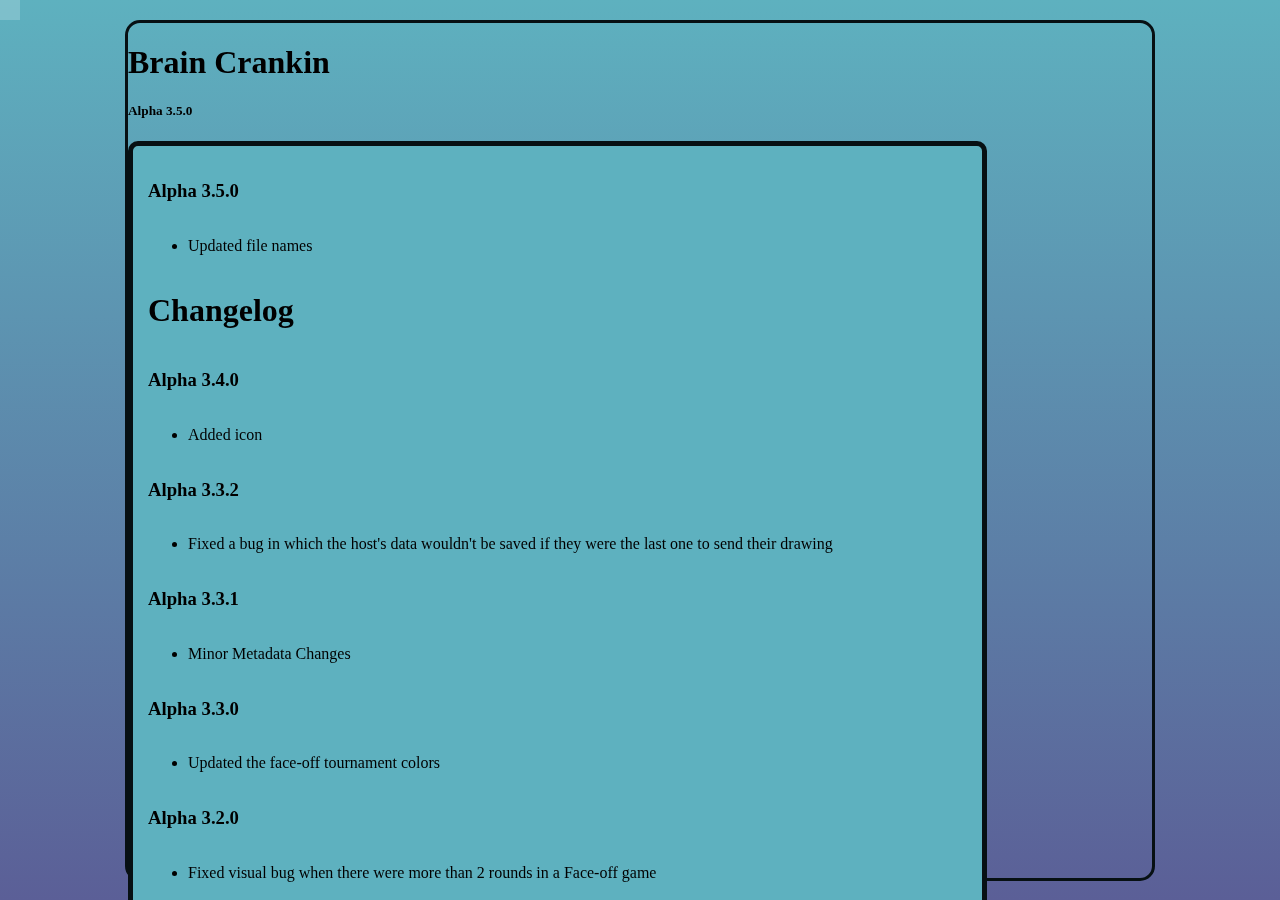
==== commit 3e9bb9a3: "Alpha 3.5.0" ====
--- a/changelog/index.html
+++ b/changelog/index.html
@@ -10,6 +10,7 @@
     rel="stylesheet"
     href="https://cdnjs.cloudflare.com/ajax/libs/animate.css/4.1.1/animate.min.css"
     />
+    <link rel="icon" type="image/x-icon" href="/assets/favicon.ico">
     <link rel="stylesheet" href="style.css?v=25-01-23-1">
     <link rel="stylesheet" href="responsive.css?v=25-01-23-1">
     <link rel="stylesheet" href="sass.css?v=25-01-23-1">
@@ -74,10 +75,16 @@
                         </button>
                     </div>                    
                     <h1 class="col-8 col-lg-10 text-center">Brain Crankin</h1>
-                    <h5 class="col-2 col-lg-1 d-none d-lg-block">Alpha 3.4.0</h5>
+                    <h5 class="col-2 col-lg-1 d-none d-lg-block">Alpha 3.5.0</h5>
                 </div>
                 <div id="main-container" class="row h-100 h-lg-90 overflow-lg-hidden d-flex justify-content-center align-items-center">
                     <div class="changelog h-90 w-80 mb-3 vertical-overflow text-center">
+                        <h3 class="text-center">Alpha 3.5.0</h3>
+                        <ul>
+                            <li>
+                                Updated file names
+                            </li>                            
+                        </ul>
                         <h1>Changelog</h1>
                         <h3 class="text-center">Alpha 3.4.0</h3>
                         <ul>
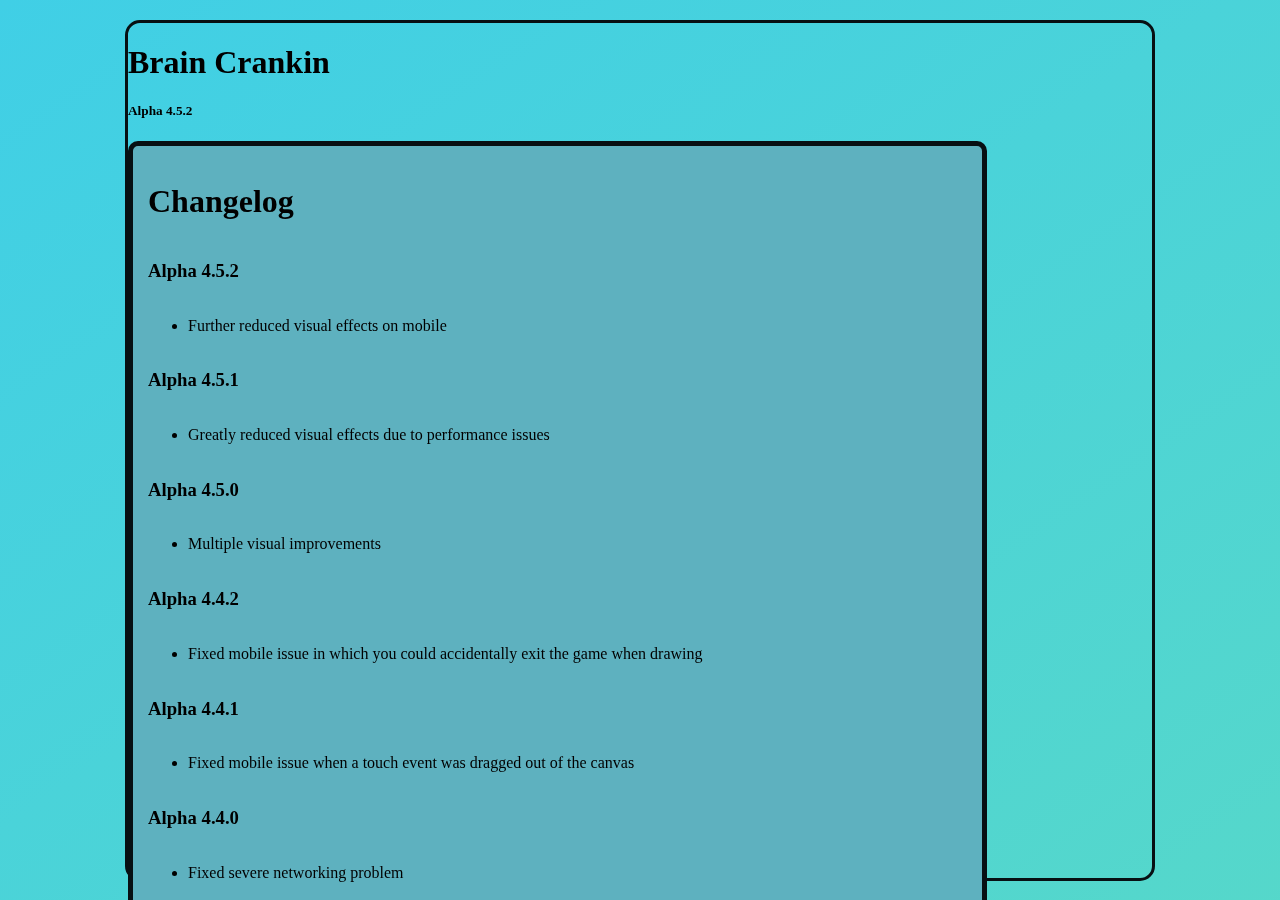
==== commit 09b7595b: "Save" ====
--- a/changelog/index.html
+++ b/changelog/index.html
@@ -33,29 +33,8 @@
         <li></li>
         <li></li>
         <li></li>
-        <li></li>
-        <li></li>
-        <li></li>
-        <li></li>
-        <li></li>
-        <li></li>
-        <li></li>
-        <li></li>
-        <li></li>
-        <li></li>
-        <li></li>
-        <li></li>
-        <li></li>
-        <li></li>
-        <li></li>
-        <li></li>
-        <li></li>
-        <li></li>
-        <li></li>
-        <li></li>
-        <li></li>
-        <li></li>
-     </ul>
+        <li></li>        
+    </ul>
     <main class="h-100">
         <div class="h-100 game-box">
             <div class="container h-100 game-div border-main m-mobile-0 p-mobile-0">
@@ -75,18 +54,88 @@
                         </button>
                     </div>                    
                     <h1 class="col-8 col-lg-10 text-center">Brain Crankin</h1>
-                    <h5 class="col-2 col-lg-1 d-none d-lg-block">Alpha 3.5.0</h5>
+                    <h5 class="col-2 col-lg-1 d-none d-lg-block">Alpha 4.5.2</h5>
                 </div>
                 <div id="main-container" class="row h-100 h-lg-90 overflow-lg-hidden d-flex justify-content-center align-items-center">
                     <div class="changelog h-90 w-80 mb-3 vertical-overflow text-center">
-                        <h3 class="text-center">Alpha 3.5.0</h3>
+                        <h1>Changelog</h1>
+                        <h3 class="text-center">Alpha 4.5.2</h3>
+                        <ul>                            
+                            <li>
+                                Further reduced visual effects on mobile
+                            </li>
+                        </ul>
+                        <h3 class="text-center">Alpha 4.5.1</h3>
+                        <ul>                            
+                            <li>
+                                Greatly reduced visual effects due to performance issues
+                            </li>
+                        </ul>
+                        <h3 class="text-center">Alpha 4.5.0</h3>
+                        <ul>                            
+                            <li>
+                                Multiple visual improvements
+                            </li>
+                        </ul>                        
+                        <h3 class="text-center">Alpha 4.4.2</h3>
+                        <ul>                            
+                            <li>
+                                Fixed mobile issue in which you could accidentally exit the game when drawing
+                            </li>
+                        </ul>
+                        <h3 class="text-center">Alpha 4.4.1</h3>
+                        <ul>                            
+                            <li>
+                                Fixed mobile issue when a touch event was dragged out of the canvas 
+                            </li>
+                        </ul>
+                        <h3 class="text-center">Alpha 4.4.0</h3>
+                        <ul>                            
+                            <li>
+                                Fixed severe networking problem
+                            </li>                          
+                        </ul>
+                        <h3 class="text-center">Alpha 4.3.0</h3>
+                        <ul>
+                            <li>
+                                Improved suggestions system
+                            </li>
+                            <li>
+                                If drawing from another drawing, you can now see the previous drawing on the background
+                            </li>                          
+                        </ul>
+                        <h3 class="text-center">Alpha 4.2.0</h3>
+                        <ul>
+                            <li>
+                                New suggestions system
+                            </li>                            
+                        </ul>
+                        <h3 class="text-center">Alpha 4.1.0</h3>
+                        <ul>
+                            <li>
+                                Improved mobile support for Time-Traveling Troubles
+                            </li>                            
+                        </ul>
+                        <h3 class="text-center">Alpha 4.0.1</h3>
+                        <ul>
+                            <li>
+                                Updated file versions
+                            </li>                            
+                        </ul>
+                        <h3 class="text-center">Alpha 4.0.0</h3>
+                        <ul>
+                            <li>
+                                Added new gamemode: Time-Traveling Troubles!
+                                Small UI tweaks
+                            </li>                            
+                        </ul>
+                        <h3 class="text-center">Alpha 3.3.4</h3>
                         <ul>
                             <li>
                                 Updated file names
                             </li>                            
                         </ul>
-                        <h1>Changelog</h1>
-                        <h3 class="text-center">Alpha 3.4.0</h3>
+                        <h3 class="text-center">Alpha 3.3.3</h3>
                         <ul>
                             <li>
                                 Added icon
--- a/changelog/style.css
+++ b/changelog/style.css
@@ -582,270 +582,190 @@
     left: 0;
     margin: 0;
     padding: 0;
-    /*background: #4e54c8;*/
-    background:  linear-gradient(var(--blue), var(--blue-gray));
+    /*background: #4e54c8;*/    
+    background: linear-gradient(326deg, #13d9a6, #99e15e, #ddda6d, #a377df, #73e3a4, #40cfe6);
+    background-size: 1200% 1200%;
+    
+    -webkit-animation: AnimationName 30s ease infinite;
+    -moz-animation: AnimationName 30s ease infinite;
+    animation: AnimationName 30s ease infinite;
+    -o-animation: AnimationName 30s ease infinite;
     overflow: hidden;
 }
+    
+@-webkit-keyframes AnimationName {
+    0%{background-position:0% 50%}
+    50%{background-position:100% 50%}
+    100%{background-position:0% 50%}
+}
+@-moz-keyframes AnimationName {
+    0%{background-position:0% 50%}
+    50%{background-position:100% 50%}
+    100%{background-position:0% 50%}
+}
+@keyframes AnimationName {
+    0%{background-position:0% 50%}
+    50%{background-position:100% 50%}
+    100%{background-position:0% 50%}
+}
+
 .background li {
     position: absolute;
     display: block;
     list-style: none;
     width: 20px;
     height: 20px;
-    background: rgba(255, 255, 255, 0.2);
-    animation: background_animate 3.27s linear infinite;
-}
-
-
+    opacity: 0;
+    background: #d4f4ff;
+    animation: background_circle_animate 30s linear infinite;    
+}
+
+@keyframes background_circle_animate {
+    0%{
+        box-shadow:
+        0 0 60px 30px #d4f4ff,  /* inner white */
+        0 0 100px 60px #0ff, /* middle magenta */
+        0 0 140px 90px #f0f; /* outer cyan */  
+        border-radius: 50%;
+        opacity: 100%;
+        transform: scale(0);        
+        animation-timing-function: ease-out;
+    }
+    25%{        
+        opacity: 100%;
+        border-radius: 50%;
+        transform: scale(1);
+        animation-timing-function: ease-in;       
+    } 
+    50%{        
+        opacity: 100%;
+        border-radius: 50%;
+        transform: scale(0);
+        box-shadow:
+        0 0 60px 30px #d4f4ff,  /* inner white */
+        0 0 100px 60px #0ff, /* middle magenta */
+        0 0 140px 90px #f0f; /* outer cyan */  
+    }
+    51% {
+        box-shadow: none;
+    }
+    100% {
+        opacity: 100%;
+        border-radius: 50%;
+        transform: scale(0);        
+    }
+}
+
+    
 .background li:nth-child(0) {
-    left: 74%;
-    width: 24px;
-    height: 24px;
-    bottom: -24px;
-    animation-delay: 1s;
+    left: calc(81% - 19px);
+    bottom: calc(29% + 19px);
+    width: 23px;
+    height: 23px;
+    animation-delay: 16.04s;
 }
 .background li:nth-child(1) {
-    left: 21%;
-    width: 82px;
-    height: 82px;
-    bottom: -82px;
-    animation-delay: 3s;
+    left: calc(17% + 52px);
+    bottom: calc(1% + 52px);
+    width: 64px;
+    height: 64px;
+    animation-delay: 19.15s;
 }
 .background li:nth-child(2) {
-    left: 0%;
-    width: 36px;
-    height: 36px;
-    bottom: -36px;
-    animation-delay: 5s;
+    left: calc(78% - 68px);
+    bottom: calc(49% + 68px);
+    width: 85px;
+    height: 85px;
+    animation-delay: 1.85s;
 }
 .background li:nth-child(3) {
-    left: 87%;
-    width: 60px;
-    height: 60px;
-    bottom: -60px;
-    animation-delay: 12s;
+    left: calc(43% + 24px);
+    bottom: calc(2% + 24px);
+    width: 30px;
+    height: 30px;
+    animation-delay: 13.1s;
 }
 .background li:nth-child(4) {
-    left: 45%;
+    left: calc(28% + 68px);
+    bottom: calc(56% - 68px);
+    width: 84px;
+    height: 84px;
+    animation-delay: 18.72s;
+}
+.background li:nth-child(5) {
+    left: calc(97% - 28px);
+    bottom: calc(70% - 28px);
+    width: 34px;
+    height: 34px;
+    animation-delay: 38.86s;
+}
+.background li:nth-child(6) {
+    left: calc(26% + 13px);
+    bottom: calc(11% + 13px);
+    width: 16px;
+    height: 16px;
+    animation-delay: 53.23s;
+}
+.background li:nth-child(7) {
+    left: calc(85% - 24px);
+    bottom: calc(88% - 24px);
     width: 29px;
     height: 29px;
-    bottom: -29px;
-    animation-delay: 20s;
-}
-.background li:nth-child(5) {
-    left: 78%;
-    width: 73px;
-    height: 73px;
-    bottom: -73px;
-    animation-delay: 21s;
-}
-.background li:nth-child(6) {
-    left: 70%;
-    width: 22px;
-    height: 22px;
-    bottom: -22px;
-    animation-delay: 4s;
-}
-.background li:nth-child(7) {
-    left: 19%;
-    width: 65px;
-    height: 65px;
-    bottom: -65px;
-    animation-delay: 26s;
+    animation-delay: 32.44s;
 }
 .background li:nth-child(8) {
-    left: 32%;
-    width: 81px;
-    height: 81px;
-    bottom: -81px;
-    animation-delay: 30s;
+    left: calc(75% - 62px);
+    bottom: calc(15% + 62px);
+    width: 77px;
+    height: 77px;
+    animation-delay: 7.68s;
 }
 .background li:nth-child(9) {
-    left: 40%;
-    width: 76px;
-    height: 76px;
-    bottom: -76px;
-    animation-delay: 38s;
-}
-.background li:nth-child(10) {
-    left: 50%;
-    width: 39px;
-    height: 39px;
-    bottom: -39px;
-    animation-delay: 49s;
-}
-.background li:nth-child(11) {
-    left: 78%;
-    width: 79px;
-    height: 79px;
-    bottom: -79px;
-    animation-delay: 11s;
-}
-.background li:nth-child(12) {
-    left: 31%;
-    width: 67px;
-    height: 67px;
-    bottom: -67px;
-    animation-delay: 42s;
-}
-.background li:nth-child(13) {
-    left: 4%;
-    width: 60px;
-    height: 60px;
-    bottom: -60px;
-    animation-delay: 11s;
-}
-.background li:nth-child(14) {
-    left: 35%;
-    width: 82px;
-    height: 82px;
-    bottom: -82px;
-    animation-delay: 22s;
-}
-.background li:nth-child(15) {
-    left: 44%;
-    width: 29px;
-    height: 29px;
-    bottom: -29px;
-    animation-delay: 63s;
-}
-.background li:nth-child(16) {
-    left: 11%;
-    width: 71px;
-    height: 71px;
-    bottom: -71px;
-    animation-delay: 2s;
-}
-.background li:nth-child(17) {
-    left: 58%;
-    width: 55px;
-    height: 55px;
-    bottom: -55px;
-    animation-delay: 10s;
-}
-.background li:nth-child(18) {
-    left: 84%;
-    width: 43px;
-    height: 43px;
-    bottom: -43px;
-    animation-delay: 14s;
-}
-.background li:nth-child(19) {
-    left: 36%;
-    width: 23px;
-    height: 23px;
-    bottom: -23px;
-    animation-delay: 91s;
-}
-.background li:nth-child(20) {
-    left: 19%;
+    left: calc(100% - 56px);
+    bottom: calc(5% + 56px);
     width: 69px;
     height: 69px;
-    bottom: -69px;
-    animation-delay: 3s;
-}
-.background li:nth-child(21) {
-    left: 61%;
-    width: 68px;
-    height: 68px;
-    bottom: -68px;
-    animation-delay: 71s;
-}
-.background li:nth-child(22) {
-    left: 3%;
-    width: 41px;
-    height: 41px;
-    bottom: -41px;
-    animation-delay: 14s;
-}
-.background li:nth-child(23) {
-    left: 59%;
-    width: 43px;
-    height: 43px;
-    bottom: -43px;
-    animation-delay: 99s;
-}
-.background li:nth-child(24) {
-    left: 79%;
-    width: 31px;
-    height: 31px;
-    bottom: -31px;
-    animation-delay: 51s;
-}
-.background li:nth-child(25) {
-    left: 10%;
-    width: 26px;
-    height: 26px;
-    bottom: -26px;
-    animation-delay: 75s;
-}
-.background li:nth-child(26) {
-    left: 42%;
-    width: 61px;
-    height: 61px;
-    bottom: -61px;
-    animation-delay: 17s;
-}
-.background li:nth-child(27) {
-    left: 12%;
-    width: 62px;
-    height: 62px;
-    bottom: -62px;
-    animation-delay: 31s;
-}
-.background li:nth-child(28) {
-    left: 60%;
-    width: 46px;
-    height: 46px;
-    bottom: -46px;
-    animation-delay: 13s;
-}
-.background li:nth-child(29) {
-    left: 33%;
-    width: 70px;
-    height: 70px;
-    bottom: -70px;
-    animation-delay: 78s;
-}
-.background li:nth-child(30) {
-    left: 45%;
-    width: 67px;
-    height: 67px;
-    bottom: -67px;
-    animation-delay: 52s;
-}
-.background li:nth-child(31) {
-    left: 39%;
-    width: 38px;
-    height: 38px;
-    bottom: -38px;
-    animation-delay: 133s;
-}
-.background li:nth-child(32) {
-    left: 79%;
+    animation-delay: 53.15s;
+}
+.background li:nth-child(10) {
+    left: calc(94% - 46px);
+    bottom: calc(87% - 46px);
+    width: 57px;
+    height: 57px;
+    animation-delay: 68.15s;
+}
+.background li:nth-child(11) {
+    left: calc(5% + 39px);
+    bottom: calc(80% - 39px);
     width: 48px;
     height: 48px;
-    bottom: -48px;
-    animation-delay: 127s;
-}
-.background li:nth-child(33) {
-    left: 38%;
-    width: 82px;
-    height: 82px;
-    bottom: -82px;
-    animation-delay: 95s;
-}
-.background li:nth-child(34) {
-    left: 84%;
-    width: 29px;
-    height: 29px;
-    bottom: -29px;
-    animation-delay: 56s;
-}
-.background li:nth-child(35) {
-    left: 63%;
-    width: 79px;
-    height: 79px;
-    bottom: -79px;
-    animation-delay: 87s;
+    animation-delay: 39.67s;
+}
+.background li:nth-child(12) {
+    left: calc(99% - 60px);
+    bottom: calc(10% + 60px);
+    width: 74px;
+    height: 74px;
+    animation-delay: 52.76s;
+}
+.background li:nth-child(13) {
+    left: calc(87% - 36px);
+    bottom: calc(38% + 36px);
+    width: 44px;
+    height: 44px;
+    animation-delay: 20.27s;
+}
+.background li:nth-child(14) {
+    left: calc(98% - 36px);
+    bottom: calc(43% + 36px);
+    width: 44px;
+    height: 44px;
+    animation-delay: 8.82s;
+}
+ .background li:nth-child(15) {
+    left: calc(20% + 24px);
+    bottom: calc(87% - 24px);
+    width: 30px;
+    height: 30px;
+    animation-delay: 4.95s;
 }